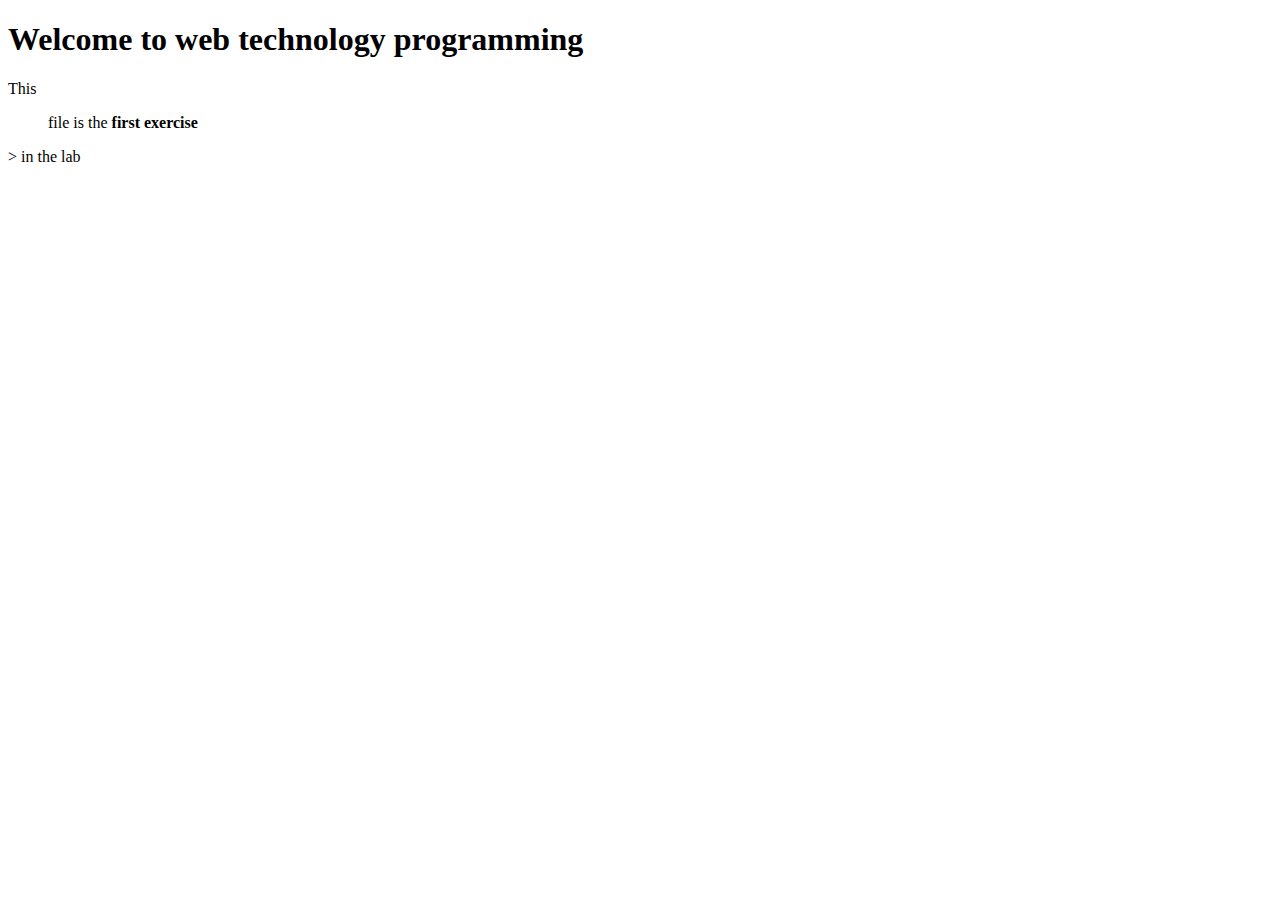
==== index.html @ 4876349e "Created initial project index file" ====
<!DOCTYPE html>
<html lang="en">
<head>
    <meta charset="UTF-8">
    <meta http-equiv="X-UA-Compatible" content="IE=edge">
    <meta name="viewport" content="width=device-width, initial-scale=1.0">
    <title>Document</title>
</head>
<body>
    <h1>Welcome to web technology programming</h1>
    <p>This <ul>file is the <b>first exercise</b></ul>> in the lab </p>
</body>
</html>
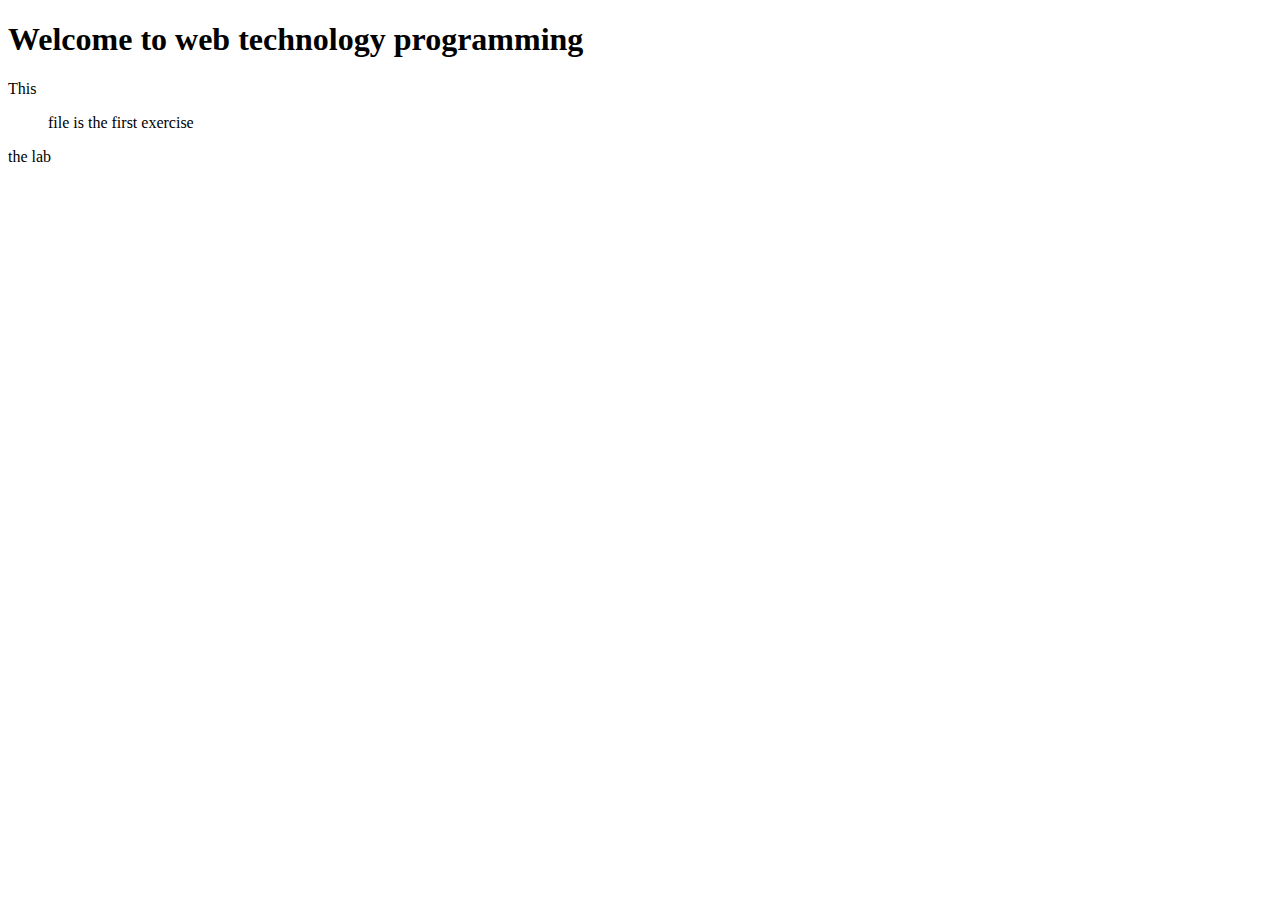
==== commit 1a628b11: "added some style" ====
--- a/index.html
+++ b/index.html
@@ -4,10 +4,13 @@
     <meta charset="UTF-8">
     <meta http-equiv="X-UA-Compatible" content="IE=edge">
     <meta name="viewport" content="width=device-width, initial-scale=1.0">
-    <title>Document</title>
+    <title>Welcome</title>
+    <link rel="stylesheet" href="styles.css">
 </head>
 <body>
+    <div class="heading ">
     <h1>Welcome to web technology programming</h1>
-    <p>This <ul>file is the <b>first exercise</b></ul>> in the lab </p>
+    <p>This <ul>file is the first exercise</ul> the lab </p>
+</div>
 </body>
 </html>--- a/styles.css
+++ b/styles.css
@@ -0,0 +1,5 @@
+.heading
+{
+    margin-left: auto;
+    margin-right: auto;
+}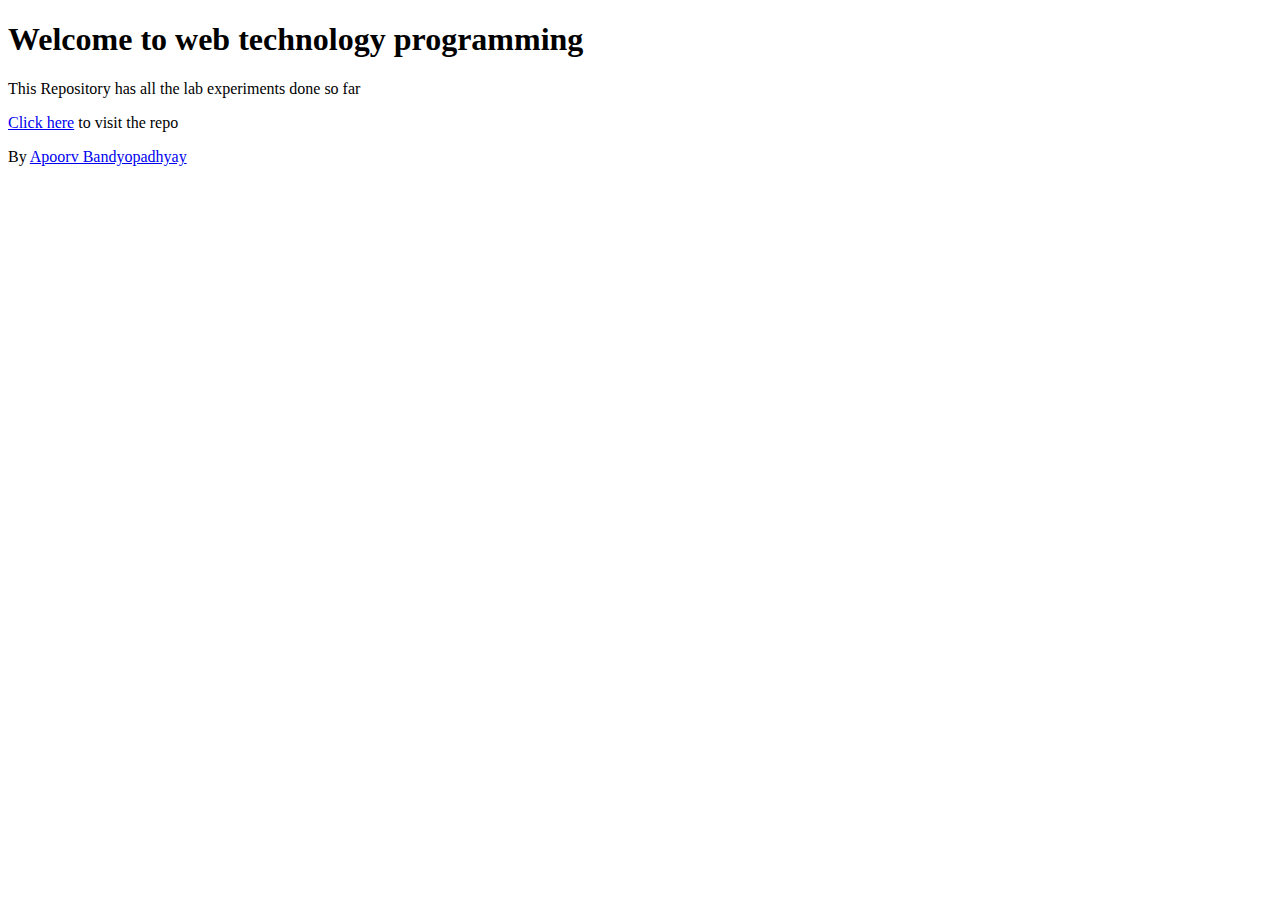
==== commit 7eacacf0: "Added the repo link and signature" ====
--- a/index.html
+++ b/index.html
@@ -5,12 +5,15 @@
     <meta http-equiv="X-UA-Compatible" content="IE=edge">
     <meta name="viewport" content="width=device-width, initial-scale=1.0">
     <title>Welcome</title>
-    <link rel="stylesheet" href="styles.css">
+    
 </head>
 <body>
     <div class="heading ">
     <h1>Welcome to web technology programming</h1>
-    <p>This <ul>file is the first exercise</ul> the lab </p>
+    <p>This Repository has all the lab experiments done so far </p>
+    <p><a href="https://github.com/Apoorv-Ban/webtechpractical">Click here</a> to visit the repo</p>
+    <p>By <a href="https://www.linkedin.com/in/apoorv-bandyopadhyay-33169b121/">Apoorv Bandyopadhyay</a></p>
+   
 </div>
 </body>
 </html>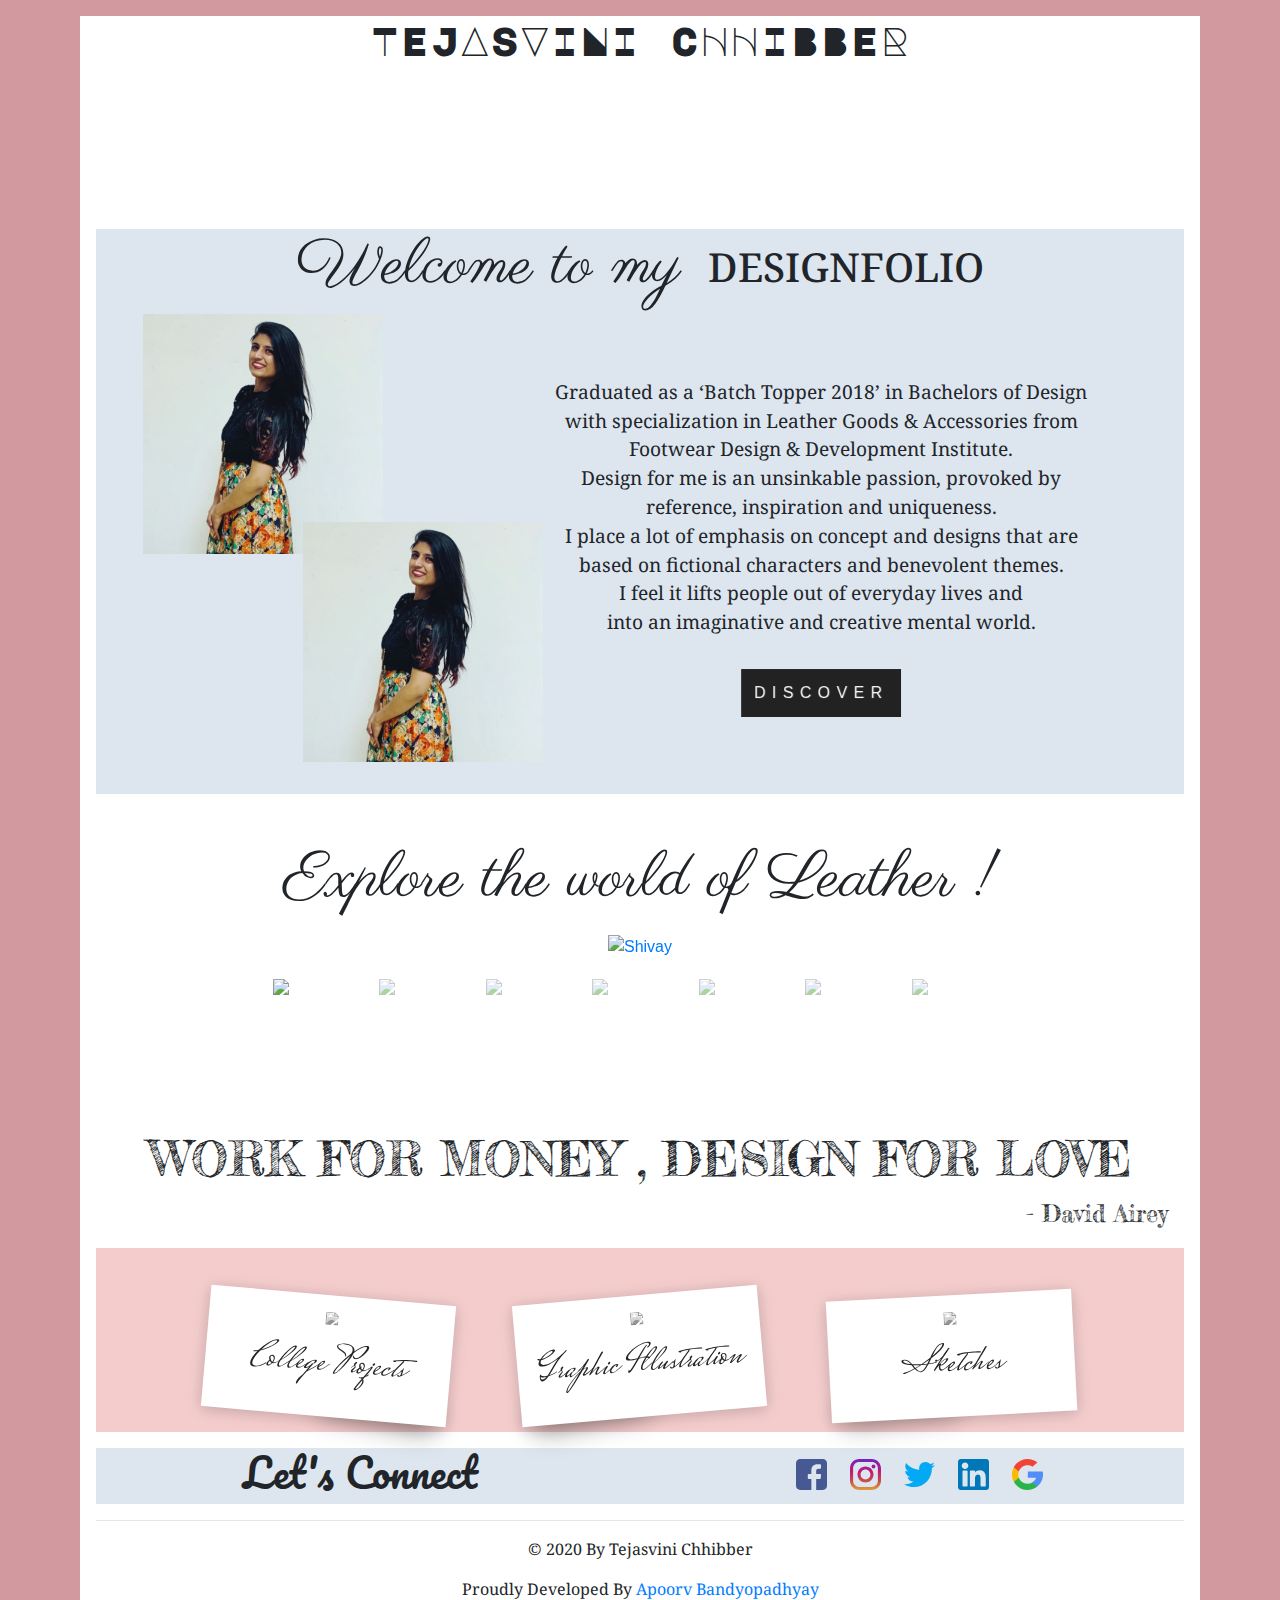
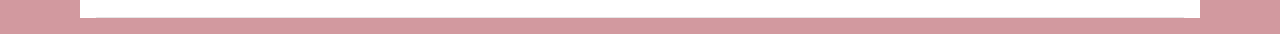
==== commit 659e06f2: "adding to git" ====
--- a/index.html
+++ b/index.html
@@ -2,18 +2,244 @@
 <html lang="en">
 <head>
     <meta charset="UTF-8">
-    <meta http-equiv="X-UA-Compatible" content="IE=edge">
     <meta name="viewport" content="width=device-width, initial-scale=1.0">
-    <title>Welcome</title>
-    
+    <title>Tejaswini Chhibber</title>
+    <link rel="stylesheet" href="styles/styles.css">
+    <link rel="stylesheet" href="https://maxcdn.bootstrapcdn.com/bootstrap/4.0.0/css/bootstrap.min.css" integrity="sha384-Gn5384xqQ1aoWXA+058RXPxPg6fy4IWvTNh0E263XmFcJlSAwiGgFAW/dAiS6JXm" crossorigin="anonymous">
+    <link rel="stylesheet" href="path/to/font-awesome/css/font-awesome.min.css">
+
 </head>
 <body>
-    <div class="heading ">
-    <h1>Welcome to web technology programming</h1>
-    <p>This Repository has all the lab experiments done so far </p>
-    <p><a href="https://github.com/Apoorv-Ban/webtechpractical">Click here</a> to visit the repo</p>
-    <p>By <a href="https://www.linkedin.com/in/apoorv-bandyopadhyay-33169b121/">Apoorv Bandyopadhyay</a></p>
+    <script src="https://code.jquery.com/jquery-3.2.1.slim.min.js" integrity="sha384-KJ3o2DKtIkvYIK3UENzmM7KCkRr/rE9/Qpg6aAZGJwFDMVNA/GpGFF93hXpG5KkN" crossorigin="anonymous"></script>
+    <script src="https://cdnjs.cloudflare.com/ajax/libs/popper.js/1.12.9/umd/popper.min.js" integrity="sha384-ApNbgh9B+Y1QKtv3Rn7W3mgPxhU9K/ScQsAP7hUibX39j7fakFPskvXusvfa0b4Q" crossorigin="anonymous"></script>
+    <script src="https://maxcdn.bootstrapcdn.com/bootstrap/4.0.0/js/bootstrap.min.js" integrity="sha384-JZR6Spejh4U02d8jOt6vLEHfe/JQGiRRSQQxSfFWpi1MquVdAyjUar5+76PVCmYl" crossorigin="anonymous"></script>
+    <script src="scripts/script.js"></script>
+    
+  
+
+
+
+
+ <header class="header">
+        <div class = "padding">
+            <h1 class="main_heading">TEJASVINI CHHIBBER</h1>
+
+            <div class="final_video">
+                <video class="final_video"  autoplay  muted  loop >
+                  <source  src="assests/video/final_video.mp4" type="video/mp4" >
+                </video>
+          </div>
+            <div class = "bio_box">
+
+                <div class ="bio_box_heading"> <h1><span class="bio_box_heading_one">Welcome to my </span>  <span class="bio_box_heading_two">DESIGNFOLIO</span></h1></div>
+                <div class="container-fluid">
+  
+                    <div class="row">
+                      <div class="col-sm-4" >
+                         <img class = "bio_image_one"src="assests/profile.jpg" alt="404" >
+                          <img class = "bio_image_two" src="assests/profile.jpg" alt="404" >
+                      </div>
+                      <div class="col-sm-8" >
+                        <p class="bio_text">Graduated as a ‘Batch Topper 2018’ in Bachelors of Design<br> with specialization in Leather Goods & Accessories from<br> Footwear Design & Development Institute.<br>
+ 
+                        Design for me is an unsinkable passion, provoked by<br> 
+                        reference, inspiration and uniqueness.<br>
+                        I place a lot of emphasis on concept and designs that are<br> based on fictional characters and benevolent themes.<br>
+                        I feel it lifts people out of everyday lives and<br> into an imaginative and creative mental world.</p> 
+
+                        <div class="flip">
+                            <a href="" target="_blank">
+                                <div class="front">Discover </div>
+                                <div class="back">More</div>
+                          </a>
+                        </div>
+
+
+                      </div>
+                    </div>
+                  </div>
+                
+                
+            </div>
+        </div>    
+        <div class="qoute">
+          <h1 class="qoute_main" style="font-family: 'Parisienne', cursive; font-size: 4rem;">Explore the world of Leather !</h1>
+          
+      </div>
+        <div class="container">
+            <div class="row">
+                <div class="col-md-12">
+                    <div id="custCarousel" class="carousel slide" data-ride="carousel" align="center">
+                        <!-- slides -->
+                        <div class="carousel-inner">
+                            <div class="carousel-item active"> <a href="pages/shivay.html"><img src="assests/COVER IMAGES/1..jpg" alt="Shivay"> </a>
+                                <div class="carousel-caption d-none d-md-block">
+                                    
+                                    <p class="image_text">Everything that has a beginning has an end </p>
+                                  </div>  
+                            
+                            </div>
+                            <div class="carousel-item"> <a href="pages/backtoschool.html"><img src="assests/COVER IMAGES/2..jpg" alt="Hills"> </a>
+                            
+                                <div class="carousel-caption d-none d-md-block">
+                                    
+                                    <p class="image_text">Its never to early to be prepared for school</p>
+                                  </div>  
+                            </div>
+                            <div class="carousel-item"><a href="pages/office9_5.html"><img src="assests/COVER IMAGES/3..jpg" alt="Hills"> </a>
+                                <div class="carousel-caption d-none d-md-block" >
+                                    
+                                    <p class="image_text">Your attitude determines your direction</p>
+                                  </div>  
+                            
+                            </div>
+                            <div class="carousel-item"> <img src="assests/COVER IMAGES/4..jpg" alt="Hills"> 
+                                <div class="carousel-caption d-none d-md-block">
+                                    
+                                    <p class="image_text">Trail of glitter for pretty cinderella's out there</p>
+                                  </div>  
+
+
+                            
+                            </div>
+
+                            <div class="carousel-item"> <img src="assests/COVER IMAGES/5..jpg" alt="Hills"> 
+                              <div class="carousel-caption d-none d-md-block">
+                                  
+                                  <p class="image_text">Journey from Platform no.9 3.4 to the magical world of Harry Potter</p>
+                                </div>  
+
+                                
+                          
+                          </div>
+
+                          <div class="carousel-item"> <img src="assests/COVER IMAGES/6..jpg" alt="Hills"> 
+                            <div class="carousel-caption d-none d-md-block">
+                                
+                                <p class="image_text">Bohemian is not a Fashion Movement , It's an attitude</p>
+                              </div>  
+
+                              
+                        
+                        </div>
+
+                        <div class="carousel-item"> <img src="assests/COVER IMAGES/7..jpg" alt="Hills"> 
+                          <div class="carousel-caption d-none d-md-block">
+                              
+                              <p class="image_text">Unleash your inner Fashionista with small Accessories</p>
+                            </div>  
+
+                            
+                      
+                      </div>
+                        </div> <!-- Left right --> <a class="carousel-control-prev" href="#custCarousel" data-slide="prev"> <span class="carousel-control-prev-icon"></span> </a> <a class="carousel-control-next" href="#custCarousel" data-slide="next"> <span class="carousel-control-next-icon"></span> </a> <!-- Thumbnails -->
+                        <ol class="carousel-indicators list-inline">
+                            <li class="list-inline-item active"> <a id="carousel-selector-0" class="selected" data-slide-to="0" data-target="#custCarousel"> <img src="assests/COVER IMAGES/1..jpg" class="img-fluid"> </a> </li>
+                            <li class="list-inline-item"> <a id="carousel-selector-1" data-slide-to="1" data-target="#custCarousel"> <img src="assests/COVER IMAGES/2..jpg" class="img-fluid"> </a> </li>
+                            <li class="list-inline-item"> <a id="carousel-selector-2" data-slide-to="2" data-target="#custCarousel"> <img src="assests/COVER IMAGES/3..jpg" class="img-fluid"> </a> </li>
+                            <li class="list-inline-item"> <a id="carousel-selector-2" data-slide-to="3" data-target="#custCarousel"> <img src="assests/COVER IMAGES/4..jpg" class="img-fluid"> </a> </li>
+                            <li class="list-inline-item"> <a id="carousel-selector-2" data-slide-to="4" data-target="#custCarousel"> <img src="assests/COVER IMAGES/5..jpg" class="img-fluid"> </a> </li>
+                            <li class="list-inline-item"> <a id="carousel-selector-2" data-slide-to="5" data-target="#custCarousel"> <img src="assests/COVER IMAGES/6..jpg" class="img-fluid"> </a> </li>
+                            <li class="list-inline-item"> <a id="carousel-selector-2" data-slide-to="6" data-target="#custCarousel"> <img src="assests/COVER IMAGES/7..jpg" class="img-fluid"> </a> </li>
+                            
+                        </ol>
+                    </div>
+                </div>
+            </div>
+        </div>
+
    
-</div>
+        <div class="qoute">
+            <h1 class="qoute_main">WORK FOR MONEY , DESIGN FOR LOVE</h1>
+            <p class="qoute_author">- David Airey</p>
+        </div>
+        <div class="wrapper">
+
+            <div class="item">
+              <div class="polaroid"><img src="https://image.ibb.co/b8UJBc/administration_architecture_big_ben_221166.jpg">
+                <div class="caption">College Projects</div>
+              </div>
+            </div>
+          
+            <div class="item">
+              <div class="polaroid"><img src="https://image.ibb.co/mmyvrc/anniversary_balloons_birthday_68369.jpg">
+                <div class="caption">Graphic Illustration</div>
+              </div>
+            </div>
+          
+            <div class="item">
+              <div class="polaroid"><img src="https://image.ibb.co/hQaarc/antique_blur_camera_828378.jpg">
+                <div class="caption">Sketches</div>
+              </div>
+            </div>
+          
+                      
+            
+          
+          </div>
+
+        <footer>
+
+            <div class="social_connect">
+                <div class="row">
+                <div class="col-sm-6" >
+                    <h1>Let's Connect</h1>
+                  </div>
+                  <div class="col-sm-6">
+                    <div class="social_connect_icons">
+                    <div class = "row">
+                      <div class="column">
+                  
+                    <a><img id="facebook" class = "social_connect_icons"src="assests/icons/facebook.svg"></a>
+                      </div>
+                      <div class = "column">
+                    <a><img id="instagram" class = "social_connect_icons" src="assests/icons/instagram.svg"></a>
+                  </div>
+                    <div class="column">
+                    <a><img id="twitter" class = "social_connect_icons" src="assests/icons/twitter.svg"></a>
+                  </div>
+                  <div class="column">
+                    <a><img id="linkedin" class = "social_connect_icons" src="assests/icons/linkedin.svg"></a>
+                  </div>
+                  <div class="column">
+                    <a><img id="google" class = "social_connect_icons" src="assests/icons/search.svg"></a>
+                    </div>
+
+                  </div>
+                </div>
+                  </div>
+                </div>
+              </div>
+            </div>
+          </div>
+
+          <div class="credits">
+            <hr>
+            <p>&#169 2020 By Tejasvini Chhibber</p>
+            <p>Proudly Developed By <a href="https://www.linkedin.com/in/apoorv-bandyopadhyay-33169b121/">Apoorv Bandyopadhyay</a></p>
+            <hr>
+          
+
+
+          </div>
+                   
+
+
+
+        
+
+
+
+
+
+
+        </footer>
+
+
+
+
+  </main>
+
+
 </body>
 </html>--- a/styles/styles.css
+++ b/styles/styles.css
@@ -0,0 +1,505 @@
+
+@import url('https://fonts.googleapis.com/css2?family=Noto+Serif&display=swap');
+@import url('https://fonts.googleapis.com/css2?family=Parisienne&display=swap');
+@import url('https://fonts.googleapis.com/css2?family=Pacifico&display=swap');
+@import url('https://fonts.googleapis.com/css2?family=Parisienne&display=swap');
+@import url('https://fonts.googleapis.com/css2?family=Major+Mono+Display&display=swap');
+@import url('https://fonts.googleapis.com/css2?family=Noto+Serif&display=swap');
+@import url('https://fonts.googleapis.com/css2?family=Fredericka+the+Great&display=swap');
+@import url('https://fonts.googleapis.com/css2?family=Mrs+Saint+Delafield&display=swap');
+
+
+
+html{
+  background-color: #D2999f;
+}
+
+*
+{
+  margin: 0 auto;
+  max-width: 70rem;
+}
+
+.body 
+{
+
+    margin : 0 ;
+    padding : 0 ;
+    background-color: #D2999f;
+    -webkit-transition: opacity 2s ease-in;
+       -moz-transition: opacity 2s ease-in;
+        -ms-transition: opacity 2s ease-in;
+         -o-transition: opacity 2s ease-in;
+            transition: opacity 2s ease-in;
+}
+
+
+
+
+.header
+{
+    margin : 1rem;
+   
+}
+
+/* main heading start */
+
+.main_heading 
+{
+    font-family: 'Major Mono Display' , monospace;
+    text-align: center;
+}
+
+/*main heading end */
+
+/* Intro Video start */
+.final_video
+{
+ 
+ 
+  max-width: 100%;
+  max-height: auto ;
+
+}
+/* Intro Video End*/
+
+/* Bio box with images start*/
+.bio_box    
+{
+    margin: 0 auto;
+    align-items: center;
+    background-color: #DDE6EF ;
+    max-width: 68rem;
+    
+}
+.bio_box_heading
+{    
+    font-family: 'Noto Serif', serif;
+    text-align: center;    
+    
+}
+.bio_box_heading_one 
+{ 
+    font-family: 'Parisienne', cursive;
+    font-size: 4rem;
+    
+}
+.bio_box_heading_two
+{
+  margin-left: 0.5rem;
+}
+
+.bio_text
+{
+    margin-top: 4rem;
+    font-family: 'Noto Serif' , serif;
+    font-size: 1.2rem;
+    text-align: center;
+
+}
+
+.flip {
+    
+    margin-top: 2rem;
+    width: 160px;
+    height: 48px;
+    -webkit-perspective: 500px;
+    -moz-perspective: 500px;
+    -ms-perspective: 500px;
+    perspective: 500px;
+    
+  
+  }
+  .flip a {
+    font-weight: 400;
+    text-transform: uppercase;
+    margin: 0;
+    padding: 0;
+    width: 100%;
+    height: 100%;
+    position: absolute;
+    -webkit-transform-style: preserve-3d;
+    -moz-transform-style: preserve-3d;
+    -o-transform-style: preserve-3d;
+    -ms-transform-style: preserve-3d;
+    transform-style: preserve-3d;
+    -webkit-transform: translateZ(-25px);
+    -moz-transform: translateZ(-25px);
+    -o-transform: translateZ(-25px);
+    -ms-transform: translateZ(-25px);
+    transform: translateZ(-25px);
+    -webkit-transition: -webkit-transform 0.3s;
+    -moz-transition: -moz-transform 0.3s;
+    -o-transition: -o-transform 0.3s;
+    -ms-transition: -ms-transform 0.3s;
+    transition: transform 0.3s;
+    cursor: pointer;
+  }
+  .flip a .front,
+  .flip a .back {
+    margin: 0;
+    width: 160px;
+    height: 48px;
+    line-height: 48px;
+    position: absolute;
+    text-align: center;
+    letter-spacing: 0.4em;
+  }
+  .flip a .front {
+    background-color: #222;
+    color: #fff;
+    -webkit-transform: rotateY(0) translateZ(24px);
+    -moz-transform: rotateY(0) translateZ(24px);
+    -o-transform: rotateY(0) translateZ(24px);
+    -ms-transform: rotateY(0) translateZ(24px);
+    transform: rotateY(0) translateZ(24px);
+  }
+  .flip a .back {
+    background-color: rgba(255,255,255,0);
+    color: rgba(34,34,34,0);
+    -webkit-transform: rotateX(90deg) translateZ(24px);
+    -moz-transform: rotateX(90deg) translateZ(24px);
+    -o-transform: rotateX(90deg) translateZ(24px);
+    -ms-transform: rotateX(90deg) translateZ(24px);
+    transform: rotateX(90deg) translateZ(24px);
+    overflow: hidden;
+  }
+  .flip a .back:after {
+    content: '';
+    position: absolute;
+    top: -32%;
+    left: -10%;
+    width: 120%;
+    height: 50%;
+    background: #222;
+    -webkit-transform: rotate(8deg);
+    -moz-transform: rotate(8deg);
+    -o-transform: rotate(8deg);
+    -ms-transform: rotate(8deg);
+    transform: rotate(8deg);
+    -webkit-transition: all 0.5s ease;
+    -moz-transition: all 0.5s ease;
+    -o-transition: all 0.5s ease;
+    -ms-transition: all 0.5s ease;
+    transition: all 0.5s ease;
+    -webkit-transition-delay: 0.15s;
+    -moz-transition-delay: 0.15s;
+    -o-transition-delay: 0.15s;
+    -ms-transition-delay: 0.15s;
+    transition-delay: 0.15s;
+  }
+  .flip a:hover {
+    -webkit-transform: translateZ(-24px) rotateX(-90deg);
+    -moz-transform: translateZ(-24px) rotateX(-90deg);
+    -o-transform: translateZ(-24px) rotateX(-90deg);
+    -ms-transform: translateZ(-24px) rotateX(-90deg);
+    transform: translateZ(-24px) rotateX(-90deg);
+  }
+  .flip a:hover .front {
+    background: #000;
+    -webkit-transition: all 0.8s ease;
+    -moz-transition: all 0.8s ease;
+    -o-transition: all 0.8s ease;
+    -ms-transition: all 0.8s ease;
+    transition: all 0.8s ease;
+  }
+  .flip a:hover .back {
+    color: #222;
+    -webkit-transition: color 0.4s linear;
+    -moz-transition: color 0.4s linear;
+    -o-transition: color 0.4s linear;
+    -ms-transition: color 0.4s linear;
+    transition: color 0.4s linear;
+    background: #fff;
+  }
+  .flip a:hover .back:after {
+    -webkit-transform: rotate(6deg) translate(100px, -18px);
+    -moz-transform: rotate(6deg) translate(100px, -18px);
+    -o-transform: rotate(6deg) translate(100px, -18px);
+    -ms-transform: rotate(6deg) translate(100px, -18px);
+    transform: rotate(6deg) translate(100px, -18px);
+  }
+  
+
+
+.bio_image_one
+{
+    margin-left: 2rem;
+    max-width: 240px;
+    height: auto;
+    
+}
+.bio_image_two
+{
+    max-width: 240px;
+    height: auto;
+    margin-left: 12rem;
+    transform: translateY(-2rem);
+    
+}
+/*Bio box with images end */
+
+
+/* SlideShow start*/
+.image_text
+{
+   background-color: rgba(34, 34, 34, 0.274);
+   max-width: 1920px;
+    font-size: 2rem;
+    color: White;
+}
+
+
+
+
+.container {
+    margin-top: 1px;
+    margin-bottom: 100px;
+   
+}
+
+.carousel-inner img {
+    max-width: 1180rem;
+    max-height: 1180rem;
+}
+
+#custCarousel .carousel-indicators {
+    position: static;
+    margin-top: 20px;
+}
+
+#custCarousel .carousel-indicators>li {
+    width: 300px;
+}
+
+#custCarousel .carousel-indicators li img {
+    display: block;
+    opacity: 0.5;
+}
+
+#custCarousel .carousel-indicators li.active img {
+    opacity: 1;
+}
+
+#custCarousel .carousel-indicators li:hover img {
+    opacity: 0.75;
+}
+
+.carousel-item img {
+    max-width: 100%;
+    
+}
+.qoute
+{
+    font-family: 'Fredericka the Great', cursive;
+    background-color: white;
+    margin : 1rem;
+}
+
+/*Hover Caption animations*/
+.carousel-caption{
+  
+  opacity:0;
+  
+  transition:500ms ease-in-out;
+}
+.carousel-item:hover .carousel-caption{
+  opacity:1;
+}
+
+
+
+/*Slide Show end*/
+
+/*Qoute Start*/
+
+.qoute_main
+{ 
+    font-size: 3rem;
+    padding-top: 2rem;
+    max-width: 90rem;
+    margin: 0 auto;
+    text-align: center;
+    
+}
+.qoute_author
+{
+  
+   max-width: 90rem;
+    text-align: right;
+    font-size: 1.5rem;
+    
+    margin-top: 0.5rem;
+
+}
+
+/*qoute End */
+
+/*Polaroid Start*/
+.wrapper {
+    background-color: #F4cccc;
+    margin: 1rem auto;
+    max-width: 68rem;
+
+    padding: 0 2rem;
+    text-align: center;
+  }
+  .polaroid {
+    background: #fff;
+    padding: 1rem;
+    box-shadow: 0 0.2rem 1.2rem rgba(0,0,0,0.2);
+    
+  }
+  .polaroid > img{
+    max-width: 100%;
+    height: auto;
+  }
+  .caption {
+    font-family: 'Mrs Saint Delafield', cursive;
+
+    font-size: 3rem;
+    text-align: center;
+    line-height: 2em;
+  }
+  .item {
+    width: 30%;
+    display: inline-block;
+    margin-top: 2rem;
+    filter: grayscale(100%);
+  }
+  .item .polaroid:before {
+    content: '';
+    position: absolute;
+    z-index: -1;
+    transition: all 0.35s;
+  }
+  .item:nth-of-type(4n+1) {
+    transform: scale(0.8, 0.8) rotate(5deg);
+    transition: all 0.35s;
+  }
+  .item:nth-of-type(4n+1) .polaroid:before {
+    transform: rotate(6deg);
+    height: 20%;
+    width: 47%;
+    bottom: 30px;
+    right: 12px;
+    box-shadow: 0 2.1rem 2rem rgba(0,0,0,0.4);
+  }
+  .item:nth-of-type(4n+2) {
+    transform: scale(0.8, 0.8) rotate(-5deg);
+    transition: all 0.35s;
+  }
+  .item:nth-of-type(4n+2) .polaroid:before {
+    transform: rotate(-6deg);
+    height: 20%;
+    width: 47%;
+    bottom: 30px;
+    left: 12px;
+    box-shadow: 0 2.1rem 2rem rgba(0,0,0,0.4);
+  }
+  .item:nth-of-type(4n+4) {
+    transform: scale(0.8, 0.8) rotate(3deg);
+    transition: all 0.35s;
+  }
+  .item:nth-of-type(4n+4) .polaroid:before {
+    transform: rotate(4deg);
+    height: 20%;
+    width: 47%;
+    bottom: 30px;
+    right: 12px;
+    box-shadow: 0 2.1rem 2rem rgba(0,0,0,0.3);
+  }
+  .item:nth-of-type(4n+3) {
+    transform: scale(0.8, 0.8) rotate(-3deg);
+    transition: all 0.35s;
+  }
+  .item:nth-of-type(4n+3) .polaroid:before {
+    transform: rotate(-4deg);
+    height: 20%;
+    width: 47%;
+    bottom: 30px;
+    left: 12px;
+    box-shadow: 0 2.1rem 2rem rgba(0,0,0,0.3);
+  }
+  .item:hover {
+    filter: none;
+    transform: scale(1, 1) rotate(0deg) !important;
+    transition: all 0.35s;
+  }
+  .item:hover .polaroid:before {
+    content: '';
+    position: absolute;
+    z-index: -1;
+    transform: rotate(0deg);
+    height: 90%;
+    width: 90%;
+    bottom: 0%;
+    right: 5%;
+    box-shadow: 0 1rem 3rem rgba(0,0,0,0.2);
+    transition: all 0.35s;
+  }
+  /*Polaroid end */
+
+
+  /* animation shake */
+  @keyframes shake {
+    0% { transform: translate(1px, 1px) rotate(0deg); }
+    10% { transform: translate(-1px, -2px) rotate(-1deg); }
+    20% { transform: translate(-3px, 0px) rotate(1deg); }
+    30% { transform: translate(3px, 2px) rotate(0deg); }
+    40% { transform: translate(1px, -1px) rotate(1deg); }
+    50% { transform: translate(-1px, 2px) rotate(-1deg); }
+    60% { transform: translate(-3px, 1px) rotate(0deg); }
+    70% { transform: translate(3px, 1px) rotate(-1deg); }
+    80% { transform: translate(-1px, -1px) rotate(1deg); }
+    90% { transform: translate(1px, 2px) rotate(0deg); }
+    100% { transform: translate(1px, -2px) rotate(-1deg); }
+  }
+
+  /*let's Connect */
+
+  .social_connect
+  {
+      font-family: 'Pacifico', cursive; 
+      background-color: #DDE6EF ;
+      max-width: 68rem;
+      
+      max-height: 4.5rem;
+      margin : 0 auto ;
+      text-align: center;
+      
+  }
+ 
+ .social_connect_icons
+ {
+   max-width: 15rem;
+   margin-top : 0.2rem;
+  
+   
+ }
+
+  .column {
+    float: left;
+    width: 15%;
+    padding: 5px;
+  }
+  
+  /* Clear floats after image containers */
+  .row::after {
+    content: "";
+    clear: both;
+    display: table;
+  }
+
+  /* lets comnnect end */
+/* Credits Start*/
+.credits
+{
+  font-family: 'Noto Serif', serif;
+  text-align: center;
+}
+
+
+
+/* Credits End*/
+ 